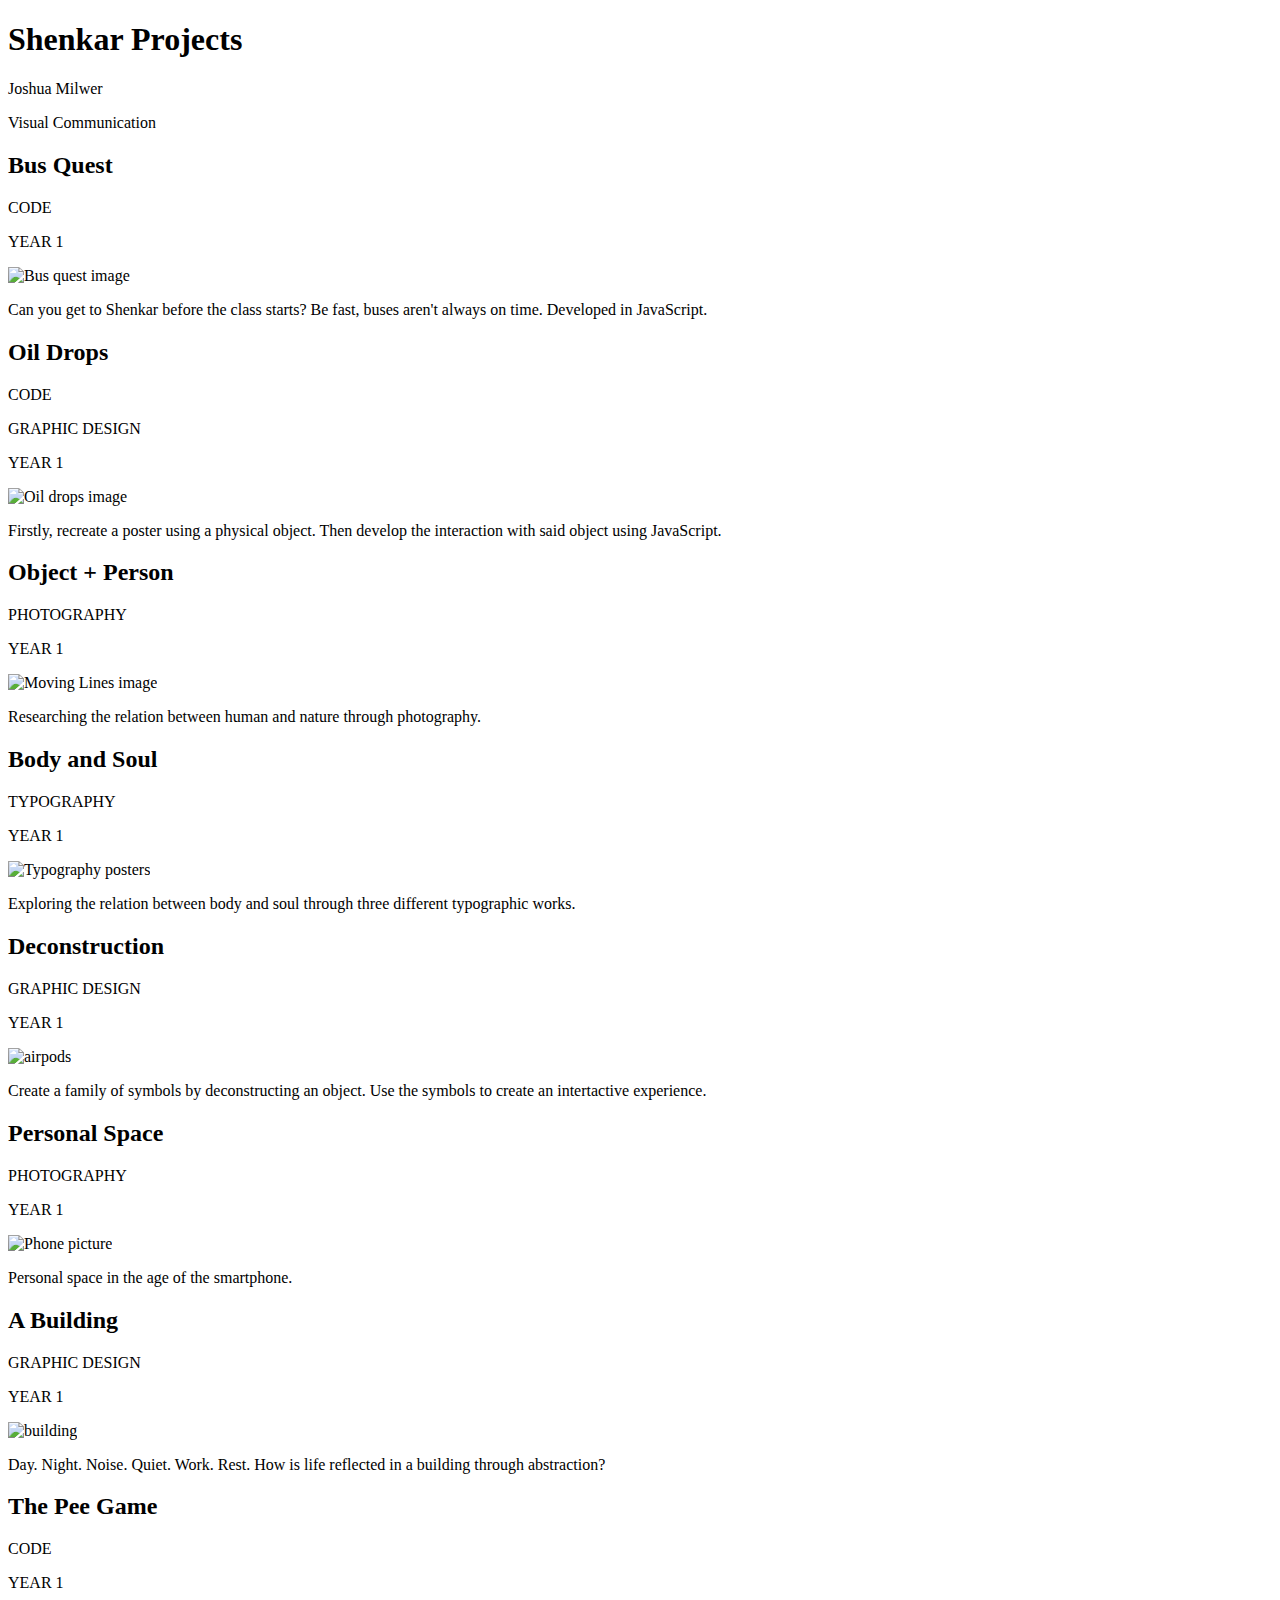
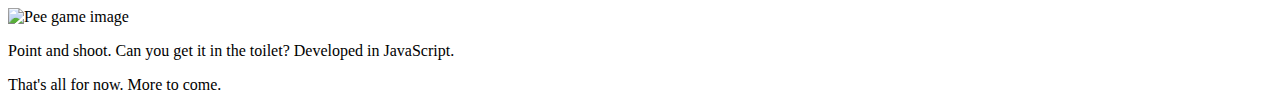
==== projects/airpods/index.html @ 35d03c06 "projects added" ====
<!DOCTYPE html>
<html lang="en" dir="ltr">

  <head>
    <meta charset="utf-8">
    <meta name="viewport" content="width=device-width, initial-scale=1" />
    <title>Shenkar Projects</title>
    <link rel="stylesheet" href="https://joshuamv.github.io/shenkar-projects/css/master.css">
    <!-- <link rel="stylesheet" href="file:///Users/Joshua/Documents/Shenkar/Year%201/Semester%20B/Code/shenkar-projects/css/master.css"> -->
    <link href='https://fonts.googleapis.com/css?family=Lato:400,700' rel='stylesheet' type='text/css'>
    <link rel='icon' href='favicon.ico' type='image/x-icon'/ >
  </head>


  <body>

    <div class="hero">
      <h1>Shenkar Projects</h1>
      <div class="link-container">
        <p>Joshua Milwer</p>
        <div class="hero-separator"> </div>
        <p>Visual Communication</p>
      </div>
    </div>

    <div class="card-container">

      <div class="card" onclick="location.href='https://codepen.io/joshuamv/full/BayMxJd';" style="cursor: pointer;">
        <h2>Bus Quest</h2>
        <div class="tag-container">
          <div class="tag" id="code">
            <p>CODE</p>
          </div>
          <div class="tag" id="year1">
            <p>YEAR 1</p>
          </div>
        </div>
        <div class="container">
          <img src="/shenkar-projects/img/screenshots/bus.png" alt="Bus quest image" class="responsive-img">
          <p class="explain">Can you get to Shenkar before the class starts? Be fast, buses aren't always on time. Developed in JavaScript.</p>
        </div>
      </div>

      <div class="card" onclick="location.href='link';" style="cursor: pointer;">
        <h2>Oil Drops</h2>
        <div class="tag-container">
          <div class="tag" id="code">
            <p>CODE</p>
          </div>
          <div class="tag" id="design">
            <p>GRAPHIC DESIGN</p>
          </div>
          <div class="tag" id="year1">
            <p>YEAR 1</p>
          </div>
        </div>
        <div class="container">
          <img src="/shenkar-projects/img/screenshots/oil.png" alt="Oil drops image" class="responsive-img">
          <p class="explain">Firstly, recreate a poster using a physical object. Then develop the interaction with said object using JavaScript.</p>
        </div>
      </div>

      <div class="card" onclick="location.href='link';" style="cursor: pointer;">
        <h2>Object + Person</h2>
        <div class="tag-container">
          <div class="tag" id="photography">
            <p>PHOTOGRAPHY</p>
          </div>
          <div class="tag" id="year1">
            <p>YEAR 1</p>
          </div>
        </div>
        <div class="screenshots">
          <img src="/shenkar-projects/img/screenshots/flower.png" alt="Moving Lines image" class="responsive-img">
        </div>
        <p class="explain">Researching the relation between human and nature through photography.</p>
      </div>

      <div class="card" onclick="location.href='link';" style="cursor: pointer;">
        <h2>Body and Soul</h2>
        <div class="tag-container">
          <div class="tag" id="type">
            <p>TYPOGRAPHY</p>
          </div>
          <div class="tag" id="year1">
            <p>YEAR 1</p>
          </div>
        </div>
        <div class="screenshots">
          <img src="/shenkar-projects/img/screenshots/nefesh1.png" alt="Typography posters" class="responsive-img">
        </div>
        <p class="explain">Exploring the relation between body and soul through three different typographic works.</p>
      </div>

      <div class="card" onclick="location.href='link';" style="cursor: pointer;">
        <h2>Deconstruction</h2>
        <div class="tag-container">
          <div class="tag" id="design">
            <p>GRAPHIC DESIGN</p>
          </div>
          <div class="tag" id="year1">
            <p>YEAR 1</p>
          </div>
        </div>
        <div class="container">
          <img src="/shenkar-projects/img/screenshots/airpods.png" alt="airpods" class="responsive-img">
          <p class="explain">Create a family of symbols by deconstructing an object. Use the symbols to create an intertactive experience.</p>
        </div>
      </div>

      <div class="card" onclick="location.href='link';" style="cursor: pointer;">
        <h2>Personal Space</h2>
        <div class="tag-container">
          <div class="tag" id="photography">
            <p>PHOTOGRAPHY</p>
          </div>
          <div class="tag" id="year1">
            <p>YEAR 1</p>
          </div>
        </div>
        <div class="screenshots">
          <img src="/shenkar-projects/img/screenshots/phone.png" alt="Phone picture" class="responsive-img">
        </div>
        <p class="explain">Personal space in the age of the smartphone.</p>
      </div>

      <div class="card" onclick="location.href='link';" style="cursor: pointer;">
        <h2>A Building</h2>
        <div class="tag-container">
          <div class="tag" id="design">
            <p>GRAPHIC DESIGN</p>
          </div>
          <div class="tag" id="year1">
            <p>YEAR 1</p>
          </div>
        </div>
        <div class="container">
          <img src="/shenkar-projects/img/screenshots/building.png" alt="building" class="responsive-img">
          <p class="explain">Day. Night. Noise. Quiet. Work. Rest. How is life reflected in a building through abstraction?</p>
        </div>
      </div>

      <div class="card" onclick="location.href='https://codepen.io/joshuamv/full/jOOXXzm';" style="cursor: pointer;">
        <h2>The Pee Game</h2>
        <div class="tag-container">
          <div class="tag" id="code">
            <p>CODE</p>
          </div>
          <div class="tag" id="year1">
            <p>YEAR 1</p>
          </div>
        </div>
        <div class="screenshots">
          <img src="/shenkar-projects/img/screenshots/pee.png" alt="Pee game image" class="responsive-img">
        </div>
        <p class="explain">Point and shoot. Can you get it in the toilet? Developed in JavaScript.</p>
      </div>

    </div>
    <!-- end of card-container -->

    <footer>
      <p>That's all for now. More to come.</p>
    </footer>

  </body>

</html>
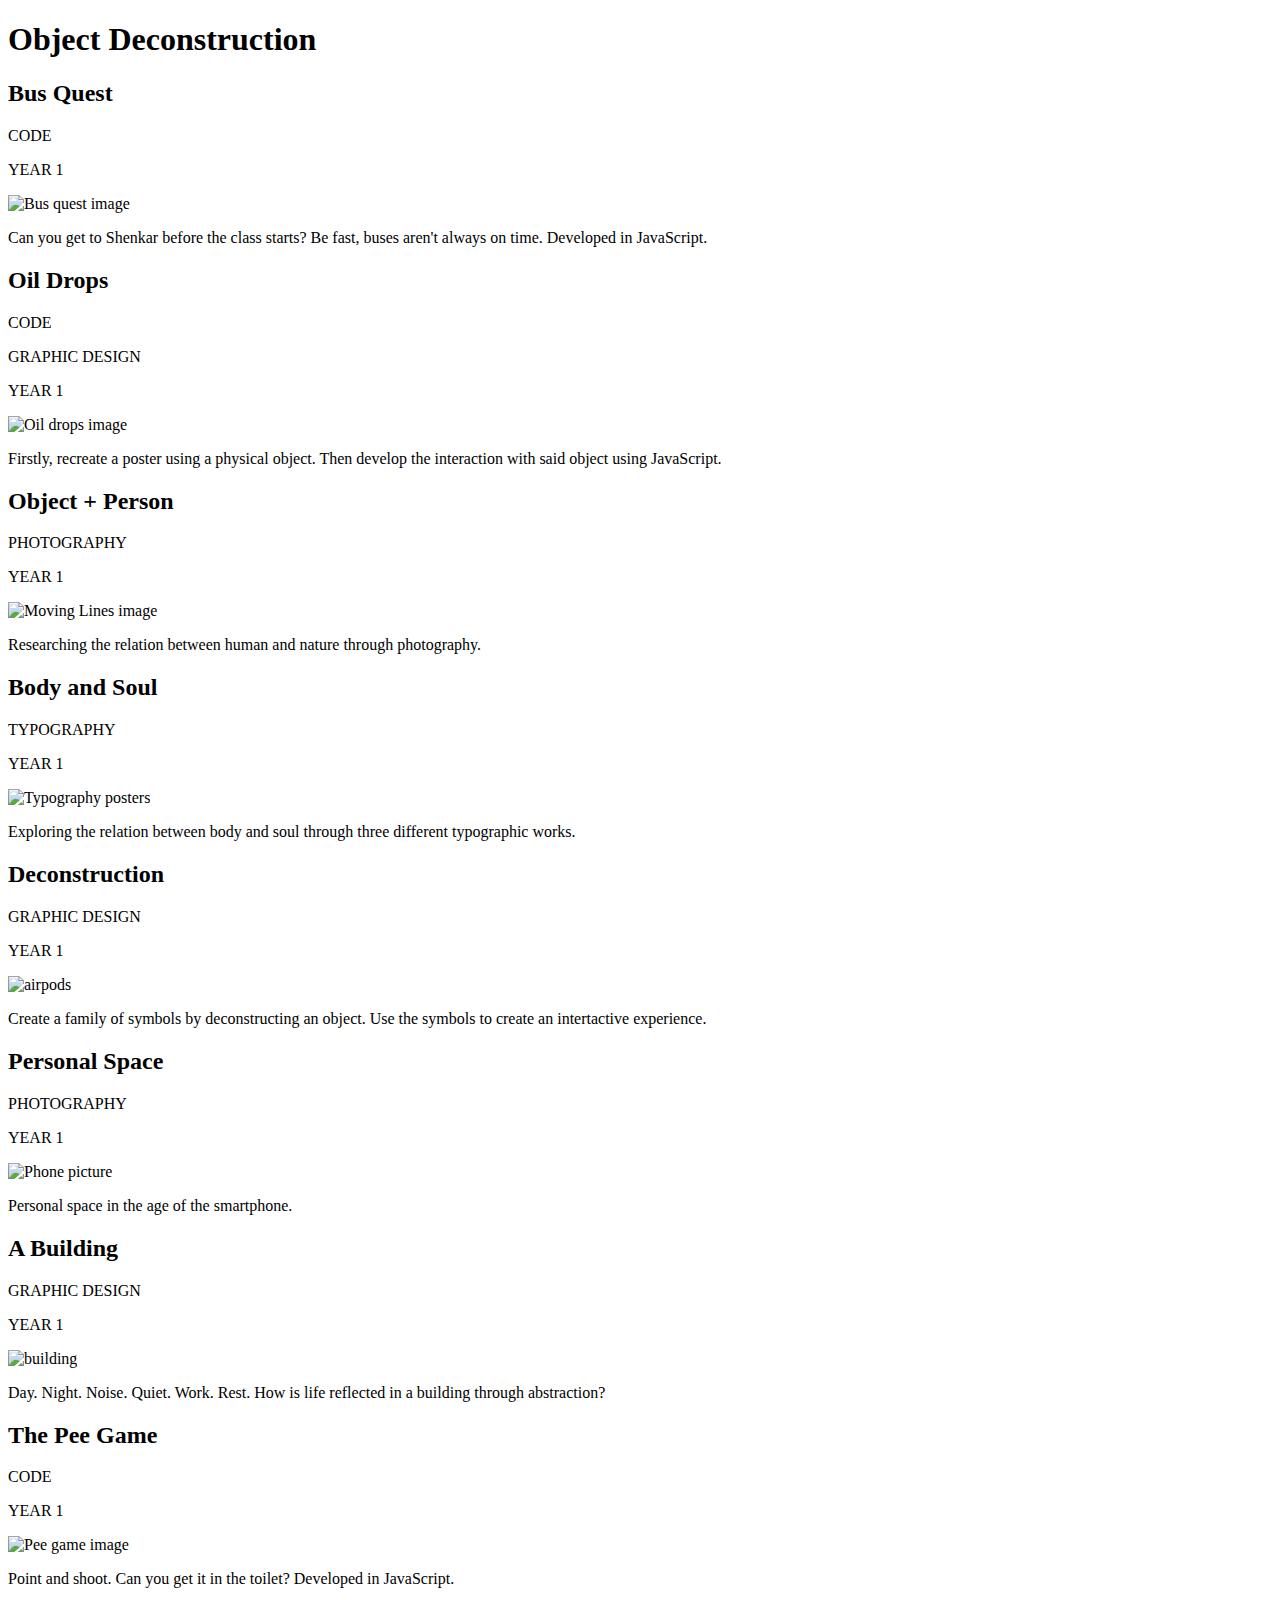
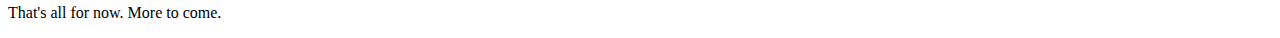
==== commit 89ee72c8: "ok" ====
--- a/projects/airpods/index.html
+++ b/projects/airpods/index.html
@@ -4,7 +4,7 @@
   <head>
     <meta charset="utf-8">
     <meta name="viewport" content="width=device-width, initial-scale=1" />
-    <title>Shenkar Projects</title>
+    <title>Object Deconstruction</title>
     <link rel="stylesheet" href="https://joshuamv.github.io/shenkar-projects/css/master.css">
     <!-- <link rel="stylesheet" href="file:///Users/Joshua/Documents/Shenkar/Year%201/Semester%20B/Code/shenkar-projects/css/master.css"> -->
     <link href='https://fonts.googleapis.com/css?family=Lato:400,700' rel='stylesheet' type='text/css'>
@@ -15,12 +15,7 @@
   <body>
 
     <div class="hero">
-      <h1>Shenkar Projects</h1>
-      <div class="link-container">
-        <p>Joshua Milwer</p>
-        <div class="hero-separator"> </div>
-        <p>Visual Communication</p>
-      </div>
+      <h1>Object Deconstruction</h1>
     </div>
 
     <div class="card-container">
